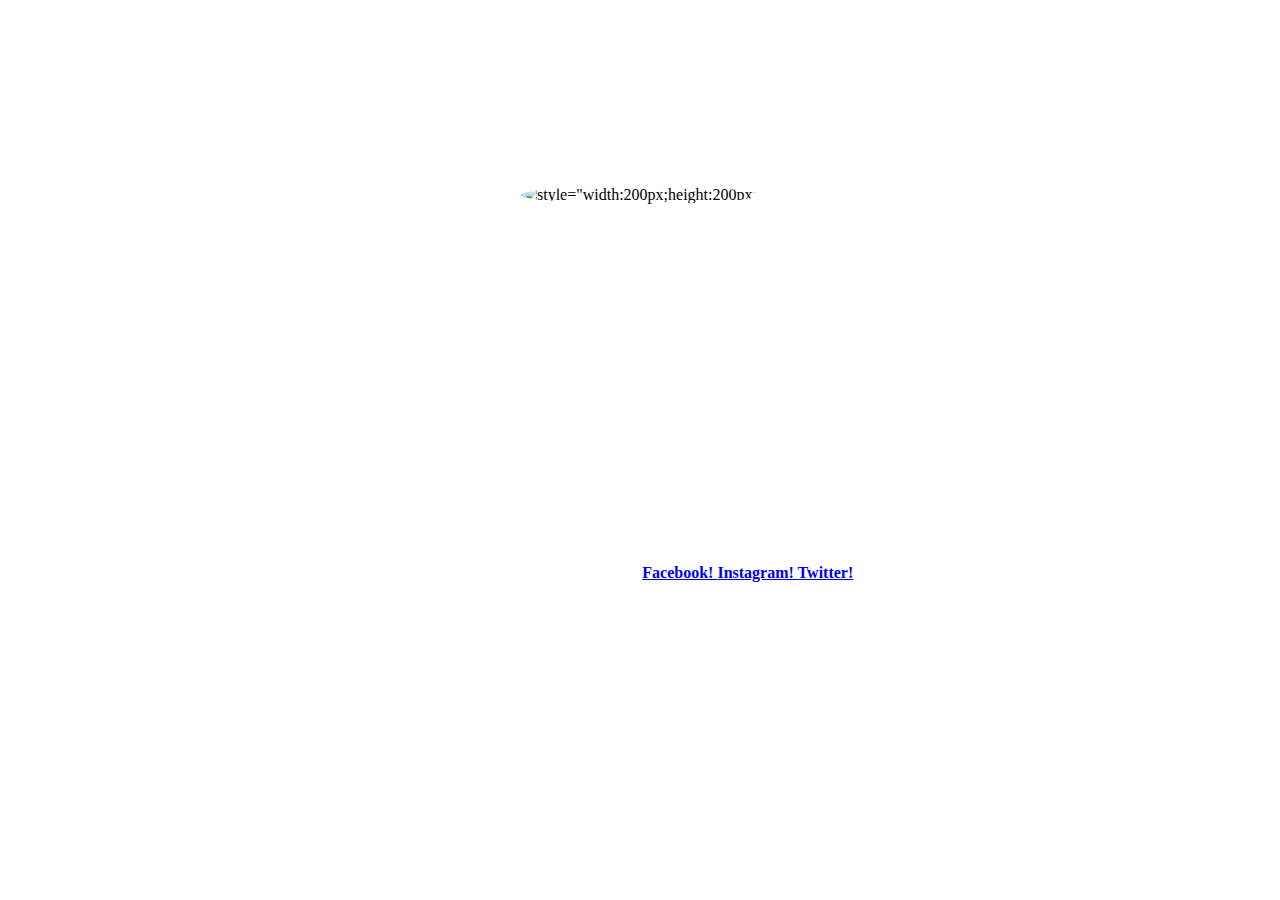
==== websitenath/index.html @ 9cb6204b "Add nath profile" ====
<!DOCTYPE html>
<html>

<head>
    <title>Goodbye World | Nathaniel</title>
    <link rel="icon" href="../images/dinosaur.png">
    <style>
        body {
            display: flex;
            justify-content: center;
            background-image: url('https://e0.pxfuel.com/wallpapers/10/394/desktop-wallpaper-cute-background-black-black-background-black-phone-black-iphone-pinterest-black.jpg');
            background-size: cover;
            text-align: center;
        }

        h1 {
            color: white;
            font-size: 65px;
            font-family: Arial Black;
            text-align: center;
        }

        p {
            color: white;
            font-family: Rubiks;
            font-size: 35;
            text-align: center;
        }

        img {
            border-radius: 50%;
        }

        .container {
            display: flex;
            justify-content: center;
            align-items: center;
            flex-direction: column;
            width: 60%;
            padding: 1em;
        }
    </style>
</head>

<body>

    <div class="container">
        <h1>Introduction</h1>

        <img src="https://scontent.fmnl9-4.fna.fbcdn.net/v/t39.30808-6/283171165_719191892727145_2896785416851767084_n.jpg?_nc_cat=108&ccb=1-7&_nc_sid=174925&_nc_eui2=AeHeHCZyGguq6yOeykVnipwOukJ6ybSePv-6QnrJtJ4-_1hseF4Pa1DjbXkaI7q6pfeAZx6HSplCSE8gYswTWHaT&_nc_ohc=cLGbsWjp5qIAX860_l9&_nc_oc=AQm3my-G6pGSvNDjjXrw7BAYLV0ldmghTAPPJ9QzB-XYORuGTdLjm3PunPwdOs4wyNoxEhv-2KAaYdEbR1YbGOQv&_nc_ht=scontent.fmnl9-4.fna&oh=00_AfCkb-0lp7K4Qg96m4HjURjYh-wdxxjp-7tG1CZ8NjVajw&oe=63A52843"
            alt=style="width:200px;height:200px" style="align:center">

        <p><br>I'm Nathaniel P. Badion, 19 years of age.

            Currently living in, Subic, Zambales, Philippines.
            Studying for Bachelor of Science in Computer Science</p>
        <p>I like traveling, eating, relaxing, and connecting with people!</ <p><br> My Hobbies are playing different
            kinds of sports, singing, playing online games.
        <p><br> I am a very oberving and caring person! I work hard for those I want to get. I'm passionate about my
            decisions and what types of things I want. I would describe myself as am approachable guy who you'd be able
            to tell your problems to.</b>
        <p><br> <b>My quote in life is "What ever happens, happens. So, be responsible for your actions and act upon it.
                <p><br> <b>SOCIAL MEDIA ACCOUNTS
                        <a href="https://www.facebook.com/LilBadion/" target="_blank><button type=" button">Facebook!
                            </button></a>
                        <a href="https://www.instagram.com/lilbadion/?fbclid=IwAR3ezIrqglZz7Tcp91dasM2AVP-OxPMb3l73Rzj4qaSRrlBCmsr-av_GAQk"
                            target="_blank><button type=" button">Instagram! </button></a>
                        <a href="https://twitter.com/LilBadion?fbclid=IwAR0t772EJ1Kb-ZZuffC685F2k0Pvcn3t5_Gw5htk6TgLF7J1IaB5Kpic9oQ"
                            target="_blank><button type=" button">Twitter! </button></a>

    </div>
</body>

</html>
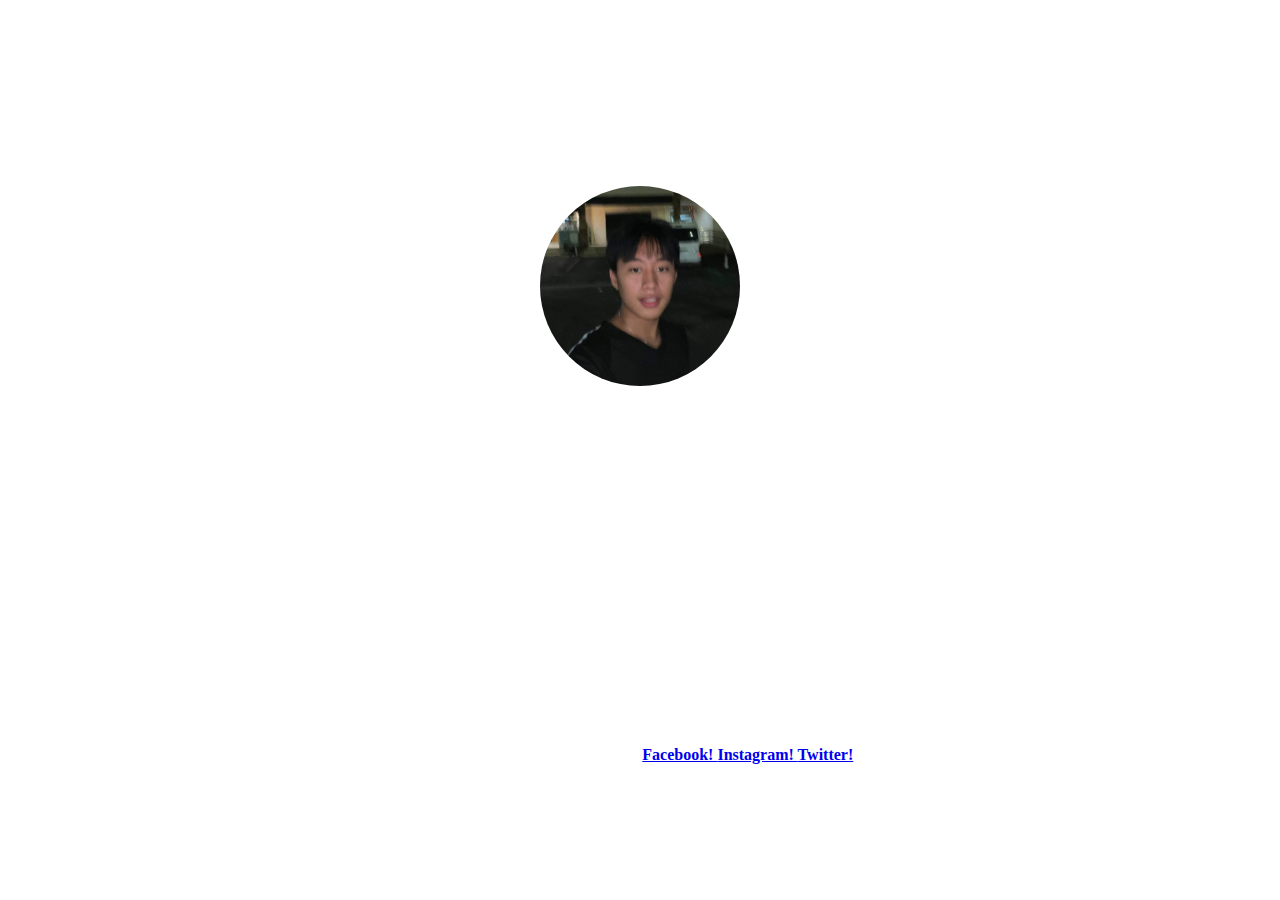
==== commit e92637e9: "Fix nath and aj profile" ====
--- a/websitenath/index.html
+++ b/websitenath/index.html
@@ -47,11 +47,8 @@
     <div class="container">
         <h1>Introduction</h1>
 
-        <img src="https://scontent.fmnl9-4.fna.fbcdn.net/v/t39.30808-6/283171165_719191892727145_2896785416851767084_n.jpg?_nc_cat=108&ccb=1-7&_nc_sid=174925&_nc_eui2=AeHeHCZyGguq6yOeykVnipwOukJ6ybSePv-6QnrJtJ4-_1hseF4Pa1DjbXkaI7q6pfeAZx6HSplCSE8gYswTWHaT&_nc_ohc=cLGbsWjp5qIAX860_l9&_nc_oc=AQm3my-G6pGSvNDjjXrw7BAYLV0ldmghTAPPJ9QzB-XYORuGTdLjm3PunPwdOs4wyNoxEhv-2KAaYdEbR1YbGOQv&_nc_ht=scontent.fmnl9-4.fna&oh=00_AfCkb-0lp7K4Qg96m4HjURjYh-wdxxjp-7tG1CZ8NjVajw&oe=63A52843"
-            alt=style="width:200px;height:200px" style="align:center">
-
+        <img src="./320803702_6448114988536605_3760943797581627634_n.jpg" width="200px" height="200px" style="text-align:center;">
         <p><br>I'm Nathaniel P. Badion, 19 years of age.
-
             Currently living in, Subic, Zambales, Philippines.
             Studying for Bachelor of Science in Computer Science</p>
         <p>I like traveling, eating, relaxing, and connecting with people!</ <p><br> My Hobbies are playing different
